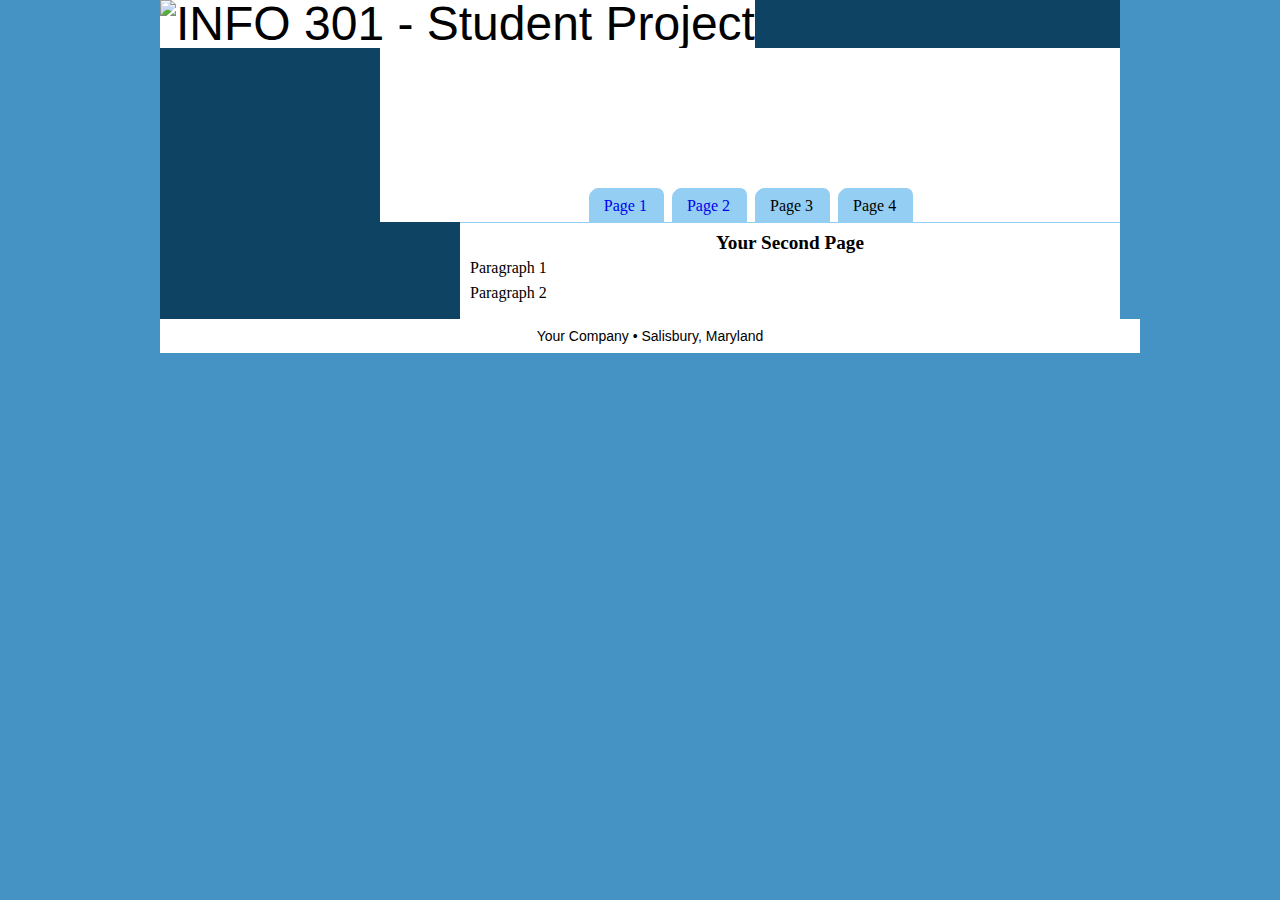
==== public/page2.html @ 634c775c "Checkpoint" ====
<!DOCTYPE html>
<html>
<head>
   <!--
      JavaScript 6th Edition  v 1.16
     

      Individual Project Template
  
      Author: 
      Date:   

      Filename: page 2.html
   -->
   <meta charset="utf-8" />
   <meta name="viewport" content="width=device-width; initial-scale=1.0; maximum-scale=1.0; user-scalable=0">
   <title>Individual Student Project Template 1</title>
   <link rel="stylesheet" href="styles.css" />
   <link href="https://fonts.googleapis.com/css?family=Arvo" rel="stylesheet">
  
</head>

<body>
   <div id="container">
      <header>
         <h1>
            <img src="https://cdn.glitch.com/bac04e2c-d049-4657-969e-9fa400a583f3%2FINFO301.png?1494724377866" alt="INFO 301 - Student Project" title="" />
         </h1>
      </header>

      <nav>
         <ul>
            <li><a href="index.html">Page 1</a></li>
            <li id="currentpage"><a href="#">Page 2</a></li>
            <li>Page 3</li>
            <li>Page 4</li>      </ul>
      </nav>
        
      <article>
         <h2>Your Second Page</h2>
         <p>Paragraph 1</p>
         <p>Paragraph 2</p>
      </article>
    
      <footer>
         <p>Your Company &bull; Salisbury, Maryland</p>
      </footer>
   </div>
  <script src="script.js"></script>
</body>
</html>
---- public/styles.css ----
//*  JavaScript 6th Edition v 1.16
 
    Large format style sheet

    Filename: project.css
*/

/* apply a natural box layout model to all elements */
* {
   -moz-box-sizing: border-box;
   -webkit-box-sizing: border-box;
   box-sizing: border-box;
}

/* reset rules */
html, body, div, span, applet, object, iframe,
h1, h2, h3, h4, h5, h6, p, blockquote, pre,
a, abbr, acronym, address, big, cite, code,
del, dfn, em, img, ins, kbd, q, s, samp,
small, strike, strong, sub, sup, tt, var,
b, u, i, center,
dl, dt, dd, ol, ul, li,
fieldset, form, label, legend,
table, caption, tbody, tfoot, thead, tr, th, td,
article, aside, canvas, details, embed, 
figure, figcaption, footer, header, hgroup, 
menu, nav, output, ruby, section, summary,
time, mark, audio, video {
   margin: 0;
   padding: 0;
   border: 0;
   font-size: 100%;
   font: inherit;
   vertical-align: baseline;
}

/* HTML5 display-role reset for older browsers */
article, aside, details, figcaption, figure, 
footer, header, hgroup, menu, nav, section {
   display: block;
}

body {
   line-height: 1;
   width: 960px;
   background: #4593C4;
   margin: 0 auto;
   font-family: Verdana, Geneva, sans-serif; 
   position: relative;
}

ol, ul {
   list-style: none;
}

blockquote, q {
   quotes: none;
}

blockquote:before, blockquote:after,
q:before, q:after {
   content: '';
   content: none;
}

table {
   border-collapse: collapse;
   border-spacing: 0;
}

a:link, a:visited {
   text-decoration: none;
   color: EFE0B9;
}

a:hover {
   text-decoration: underline;
   color: inherit;
}

a:active {
   text-decoration: none;
   color: inherit;
}

/* container */
#container {
   background: #0F4364;
}

/* page header */
header {
   background: white;
   font-size: 48px;
   float: left;
}

/* navigation */
nav {
   font-size: 16px;
   font-family: "Indie+Flower", cursive;
   padding-top: 142px;
   background: white;
   float: right;
   width: 740px;
}

nav ul {
   text-align: center;
}

nav ul li {
   display: inline-block;
   padding: 8px 15px;
   margin: 0 3px;
   background: #94CEF2;
   -moz-border-radius-topleft: 7px;
   -moz-border-radius-topright: 7px;
   -webkit-border-top-left-radius: 7px;
   -webkit-border-top-right-radius: 7px;
   border-top-left-radius: 7px;
   border-top-right-radius: 7px;
   -webkit-box-shadow: 2px -2px 0px #94CEF2,
                       2px 0px 0px #94CEF2;
   -moz-box-shadow:    2px -2px 0px #94CEF2,
                       2px 0px 0px #94CEF2;
   box-shadow:         2px -2px 0px #94CEF2,
                       2px 0px 0px #94CEF2;
}

nav ul #currentpage {
   background: #94CEF2;
   color: white;
}

/* main content */
article {
   width: 640px;
   float: right;
   font-family: "Indie+Flower", cursive;
   text-align: left;
   background: white;
   padding: 10px;
   border-top: 1px solid #94CEF2;
}

article h2 {
   font-family: "Indie+Flower", cursive;
   font-size: 1.2em;
   font-weight: bold;
   text-align: center;
   margin-bottom: 6px;
}

article p {
   margin-bottom: 6px;
   line-height: 1.2em;
}

article table {
   margin: 0 auto;
}

article th, article td {
   border: 1px solid black;
   border-collapse: collapse;
   padding: 5px;
}

article th {
   font-weight: bold;
   background: #EFE0B9;
}

/* form */
form {
   width: 560px;
   margin: 0 auto;
}

form fieldset{
   border: none; 
   background: #EFE0B9;
   position: relative;
}

form legend {
   font-size: 1.5em;
   font-weight: bold;
   margin: 10px;
}

form legend span {
   position: relative;
   top: 20px;
}

form label {
   display: block;
   font-size: 1.2em;
   width: 480px;
   text-align: right;
}
form label p {
   float: left;
   width: 100%;
   text-align: right;
}

form label p:nth-child(2) {
   font-size: 0.8em;
}

form input {
   padding: 1%;
   background: #333;
   color: #BBB;
   border: none;
   font: normal 1em/1.5em "Helvetica Neue", Arial, Helvetica, Geneva, sans-serif;
   float: right;
   clear: both;
   width: 60px;
   margin-left: 10px;
   margin-bottom: 20px;
   position: relative;
   top: -0.4em;
}

form input[type="checkbox"] {
   position: static;
}

/* sidebar */
aside {
   float: left;
   color: #EFE0B9;
   top: 190px;
   padding: 30px;
}

aside #estimate {
   font-weight: bold;
}

/* footer */
footer {
   background: white;
   width: 100%;
   clear: both;
   font-size: 14px;
   padding: 10px;
}

footer p {
   text-align: center;
}
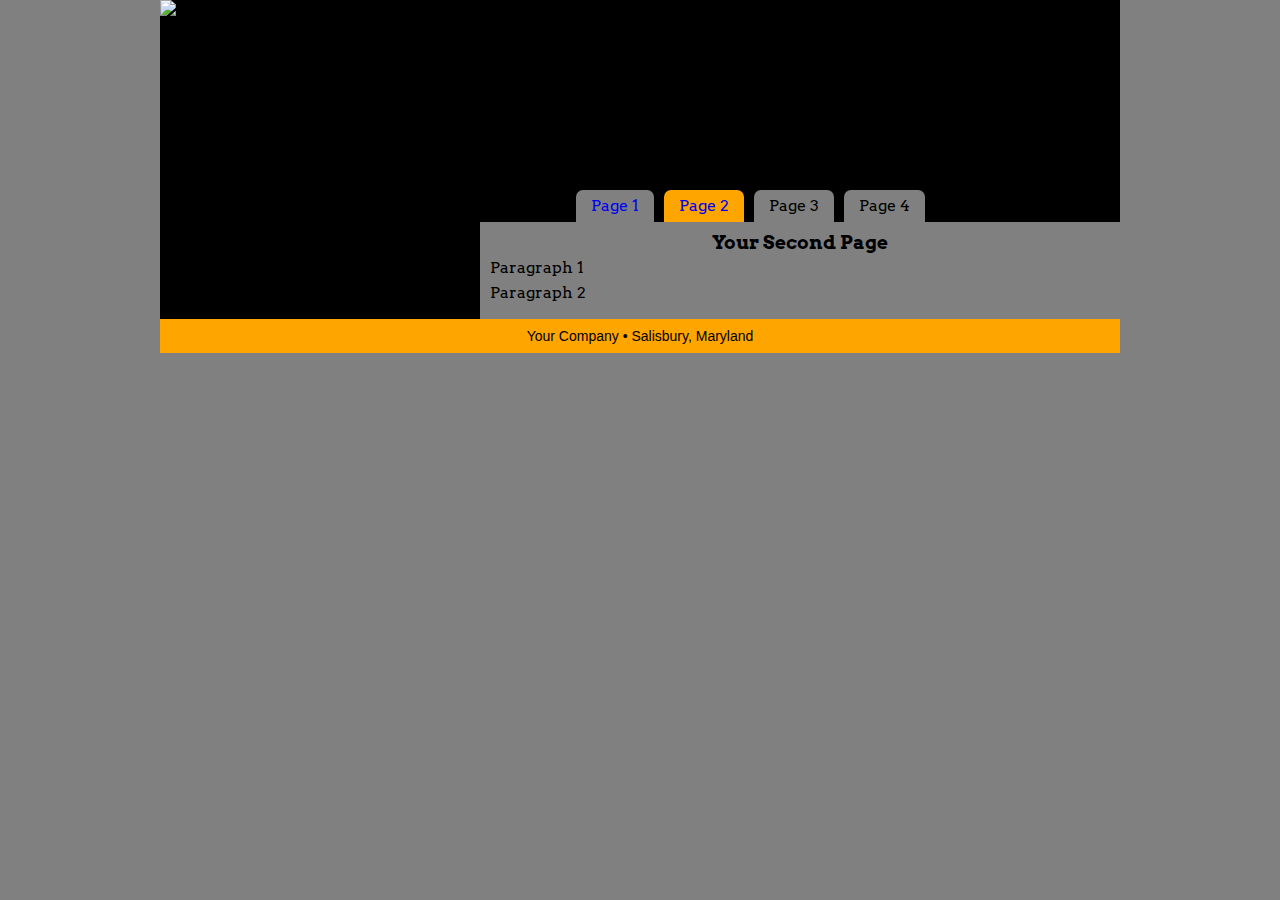
==== commit 6d15b310: "Checkpoint" ====
--- a/public/page2.html
+++ b/public/page2.html
@@ -24,7 +24,7 @@
    <div id="container">
       <header>
          <h1>
-            <img src="https://cdn.glitch.com/bac04e2c-d049-4657-969e-9fa400a583f3%2FINFO301.png?1494724377866" alt="INFO 301 - Student Project" title="" />
+            <img src="https://cdn.glitch.com/4db084c8-ebcc-4443-80e7-17ea24230903%2Fimage.png?1504904722320" alt="INFO 301 - Student Project" title="" />
          </h1>
       </header>
 
--- a/public/styles.css
+++ b/public/styles.css
@@ -1,4 +1,4 @@
-//*  JavaScript 6th Edition v 1.16
+/*  JavaScript 6th Edition v 1.16
  
     Large format style sheet
 
@@ -33,7 +33,7 @@
    font: inherit;
    vertical-align: baseline;
 }
-
+/* Changing colours is hard, luckily I can put just the name of the colour in instead of the binary code for it...*/
 /* HTML5 display-role reset for older browsers */
 article, aside, details, figcaption, figure, 
 footer, header, hgroup, menu, nav, section {
@@ -43,7 +43,7 @@
 body {
    line-height: 1;
    width: 960px;
-   background: #4593C4;
+   background: gray;
    margin: 0 auto;
    font-family: Verdana, Geneva, sans-serif; 
    position: relative;
@@ -75,22 +75,22 @@
 
 a:hover {
    text-decoration: underline;
-   color: inherit;
+   color: black;
 }
 
 a:active {
    text-decoration: none;
-   color: inherit;
+   color: black;
 }
 
 /* container */
 #container {
-   background: #0F4364;
+   background: black;
 }
 
 /* page header */
 header {
-   background: white;
+   background: black;
    font-size: 48px;
    float: left;
 }
@@ -98,9 +98,9 @@
 /* navigation */
 nav {
    font-size: 16px;
-   font-family: "Indie+Flower", cursive;
+   font-family: "Arvo", cursive;
    padding-top: 142px;
-   background: white;
+   background: black;
    float: right;
    width: 740px;
 }
@@ -113,39 +113,39 @@
    display: inline-block;
    padding: 8px 15px;
    margin: 0 3px;
-   background: #94CEF2;
+   background: gray;
    -moz-border-radius-topleft: 7px;
    -moz-border-radius-topright: 7px;
    -webkit-border-top-left-radius: 7px;
    -webkit-border-top-right-radius: 7px;
    border-top-left-radius: 7px;
    border-top-right-radius: 7px;
-   -webkit-box-shadow: 2px -2px 0px #94CEF2,
-                       2px 0px 0px #94CEF2;
-   -moz-box-shadow:    2px -2px 0px #94CEF2,
-                       2px 0px 0px #94CEF2;
-   box-shadow:         2px -2px 0px #94CEF2,
-                       2px 0px 0px #94CEF2;
+   -webkit-box-shadow: 2px -2px 0px orange,
+                       2px 0px 0px orange;
+   -moz-box-shadow:    2px -2px 0px orange,
+                       2px 0px 0px orange;
+   box-shadow:         2px -2px 0px black,
+                       2px 0px 0px black;
 }
 
 nav ul #currentpage {
-   background: #94CEF2;
-   color: white;
+   background: orange;
+   color: orange;
 }
 
 /* main content */
 article {
    width: 640px;
    float: right;
-   font-family: "Indie+Flower", cursive;
+   font-family: "Arvo", cursive;
    text-align: left;
-   background: white;
+   background: gray;
    padding: 10px;
-   border-top: 1px solid #94CEF2;
+   border-top: 1px solid gray;
 }
 
 article h2 {
-   font-family: "Indie+Flower", cursive;
+   font-family: "Arvo", cursive;
    font-size: 1.2em;
    font-weight: bold;
    text-align: center;
@@ -169,7 +169,7 @@
 
 article th {
    font-weight: bold;
-   background: #EFE0B9;
+   background: black;
 }
 
 /* form */
@@ -180,7 +180,7 @@
 
 form fieldset{
    border: none; 
-   background: #EFE0B9;
+   background: orange;
    position: relative;
 }
 
@@ -213,8 +213,8 @@
 
 form input {
    padding: 1%;
-   background: #333;
-   color: #BBB;
+   background: orange;
+   color: orange;
    border: none;
    font: normal 1em/1.5em "Helvetica Neue", Arial, Helvetica, Geneva, sans-serif;
    float: right;
@@ -233,7 +233,7 @@
 /* sidebar */
 aside {
    float: left;
-   color: #EFE0B9;
+   color: black;
    top: 190px;
    padding: 30px;
 }
@@ -244,7 +244,7 @@
 
 /* footer */
 footer {
-   background: white;
+   background: orange;
    width: 100%;
    clear: both;
    font-size: 14px;
@@ -253,4 +253,5 @@
 
 footer p {
    text-align: center;
-}
+  
+}
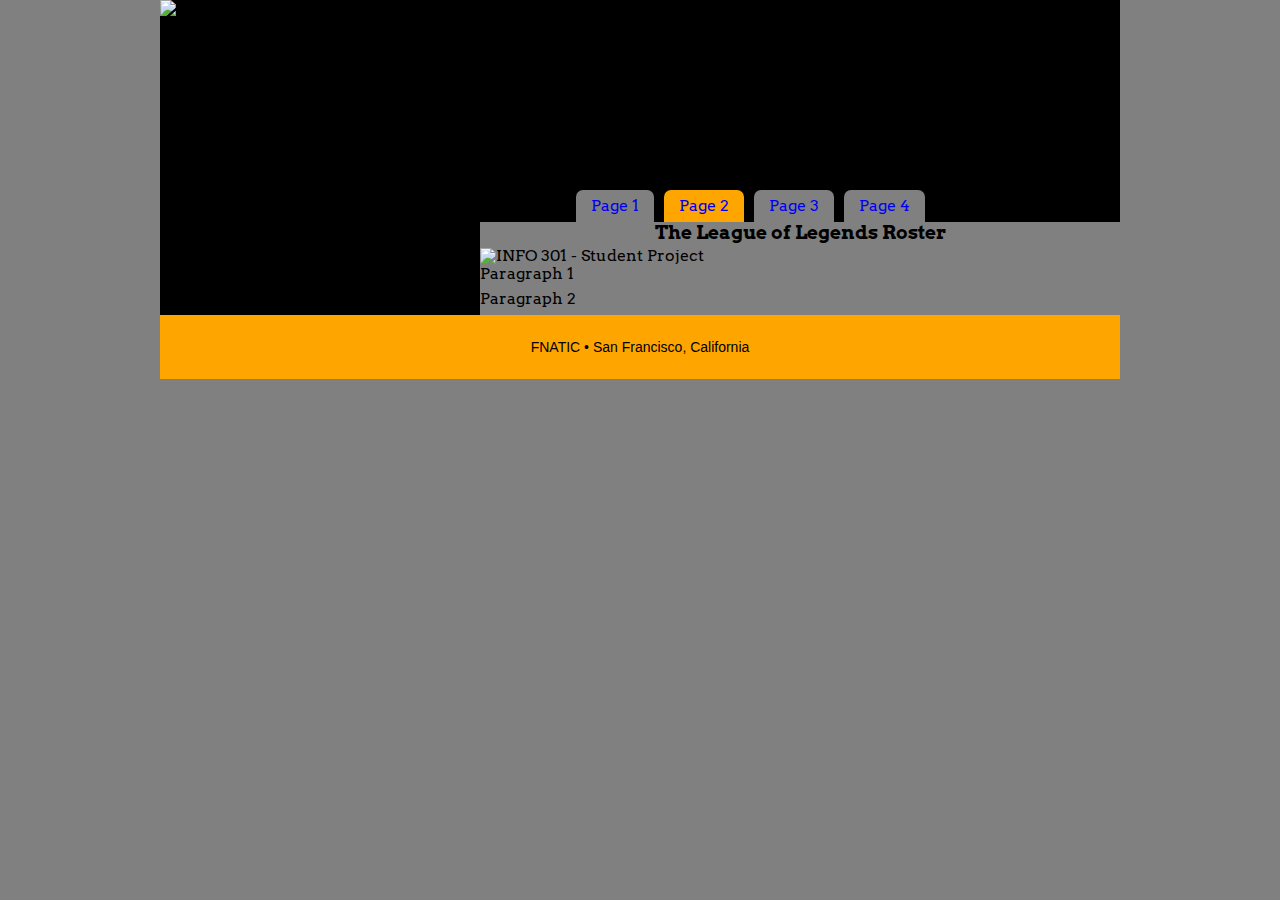
==== commit a934ab2c: "Checkpoint" ====
--- a/public/page2.html
+++ b/public/page2.html
@@ -32,18 +32,19 @@
          <ul>
             <li><a href="index.html">Page 1</a></li>
             <li id="currentpage"><a href="#">Page 2</a></li>
-            <li>Page 3</li>
-            <li>Page 4</li>      </ul>
+             <li id="page3"><a href="/page3.html">Page 3</a></li>
+            <li id="page4"><a href="/page4.html">Page 4</a></li></ul>
       </nav>
         
       <article>
-         <h2>Your Second Page</h2>
+         <h2>The League of Legends Roster </h2>
+         <img src="https://cdn.glitch.com/4db084c8-ebcc-4443-80e7-17ea24230903%2FTeam-Fnatic-EU-LCS-Spring-Split-2017.jpg?1504916203776" alt="INFO 301 - Student Project" title="" />
          <p>Paragraph 1</p>
          <p>Paragraph 2</p>
       </article>
     
       <footer>
-         <p>Your Company &bull; Salisbury, Maryland</p>
+         <p>FNATIC &bull; San Francisco, California</p>
       </footer>
    </div>
   <script src="script.js"></script>
--- a/public/styles.css
+++ b/public/styles.css
@@ -140,7 +140,7 @@
    font-family: "Arvo", cursive;
    text-align: left;
    background: gray;
-   padding: 10px;
+   padding: px;
    border-top: 1px solid gray;
 }
 
@@ -248,7 +248,7 @@
    width: 100%;
    clear: both;
    font-size: 14px;
-   padding: 10px;
+   padding: 25px;
 }
 
 footer p {
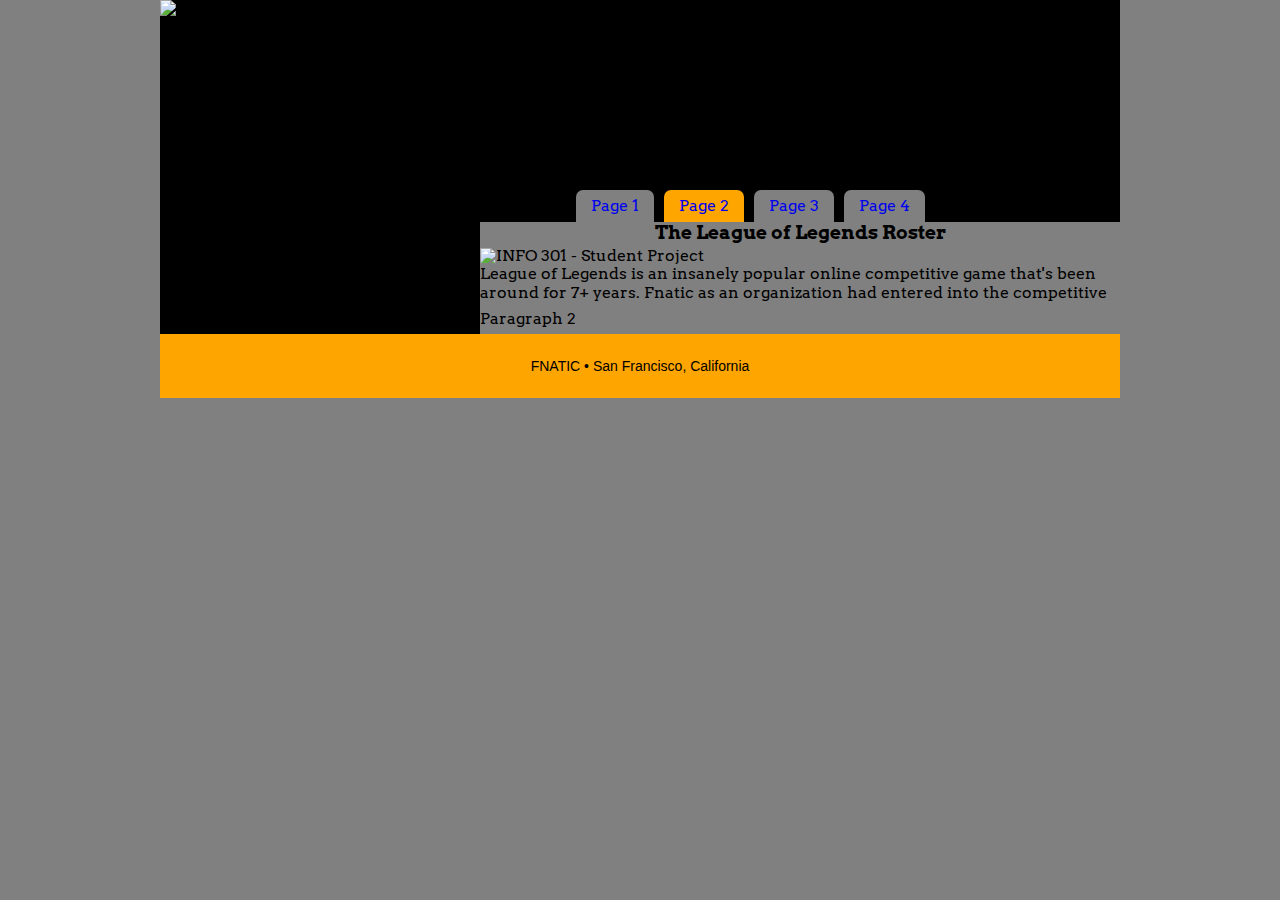
==== commit 8dd82975: "Checkpoint" ====
--- a/public/page2.html
+++ b/public/page2.html
@@ -39,7 +39,8 @@
       <article>
          <h2>The League of Legends Roster </h2>
          <img src="https://cdn.glitch.com/4db084c8-ebcc-4443-80e7-17ea24230903%2FTeam-Fnatic-EU-LCS-Spring-Split-2017.jpg?1504916203776" alt="INFO 301 - Student Project" title="" />
-         <p>Paragraph 1</p>
+         <p>League of Legends is an insanely popular online competitive game that's been around for 7+ years. Fnatic as an organization had entered into the
+        competitive</p>
          <p>Paragraph 2</p>
       </article>
     
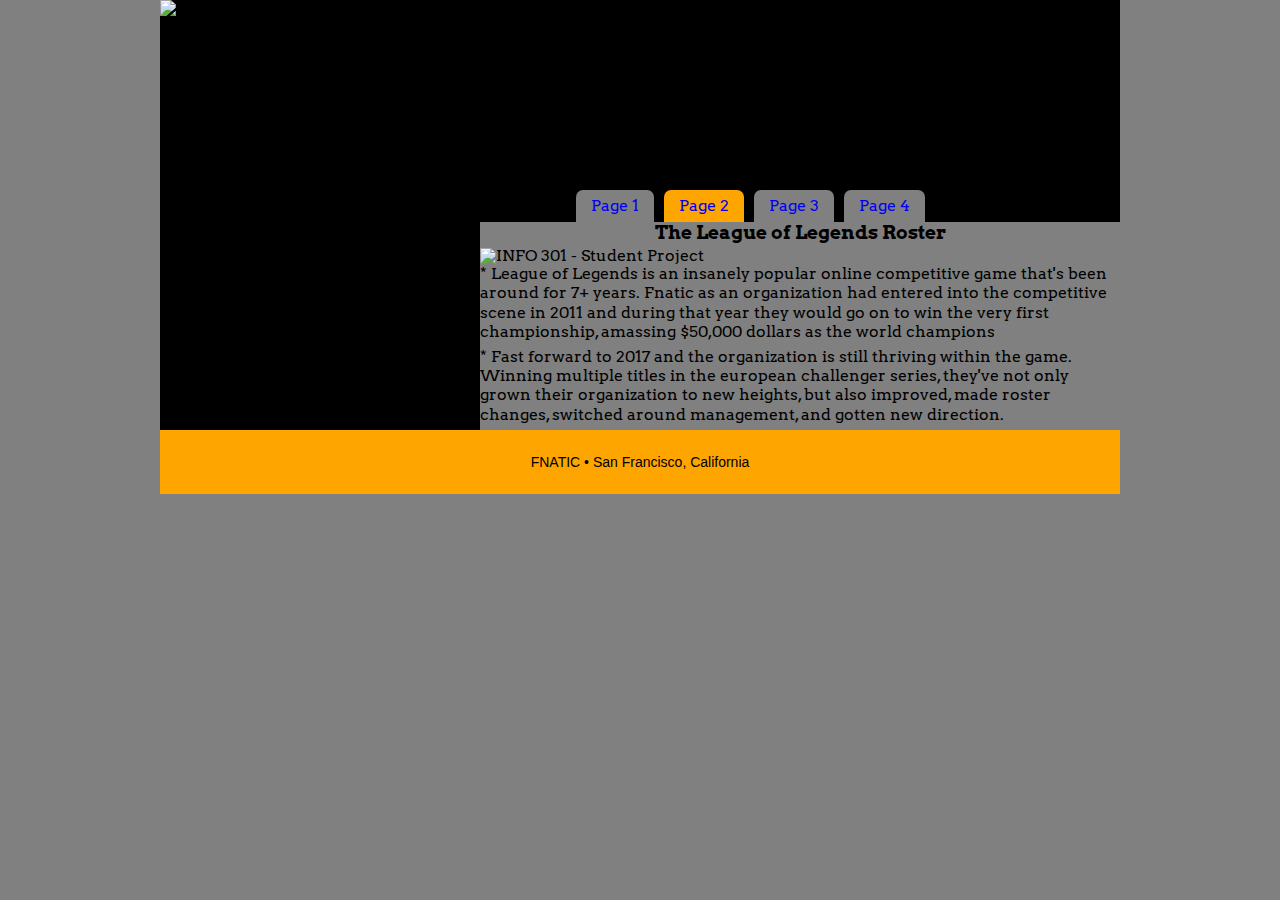
==== commit 94aa67ed: "Checkpoint" ====
--- a/public/page2.html
+++ b/public/page2.html
@@ -39,9 +39,10 @@
       <article>
          <h2>The League of Legends Roster </h2>
          <img src="https://cdn.glitch.com/4db084c8-ebcc-4443-80e7-17ea24230903%2FTeam-Fnatic-EU-LCS-Spring-Split-2017.jpg?1504916203776" alt="INFO 301 - Student Project" title="" />
-         <p>League of Legends is an insanely popular online competitive game that's been around for 7+ years. Fnatic as an organization had entered into the
-        competitive</p>
-         <p>Paragraph 2</p>
+         <p>*  League of Legends is an insanely popular online competitive game that's been around for 7+ years. Fnatic as an organization had entered into the
+        competitive scene in 2011 and during that year they would go on to win the very first championship, amassing $50,000 dollars as the world champions</p>
+         <p>*  Fast forward to 2017 and the organization is still thriving within the game. Winning multiple titles in the european challenger series, they've not only grown 
+        their organization to new heights, but also improved, made roster changes, switched around management, and gotten new direction.</p>
       </article>
     
       <footer>
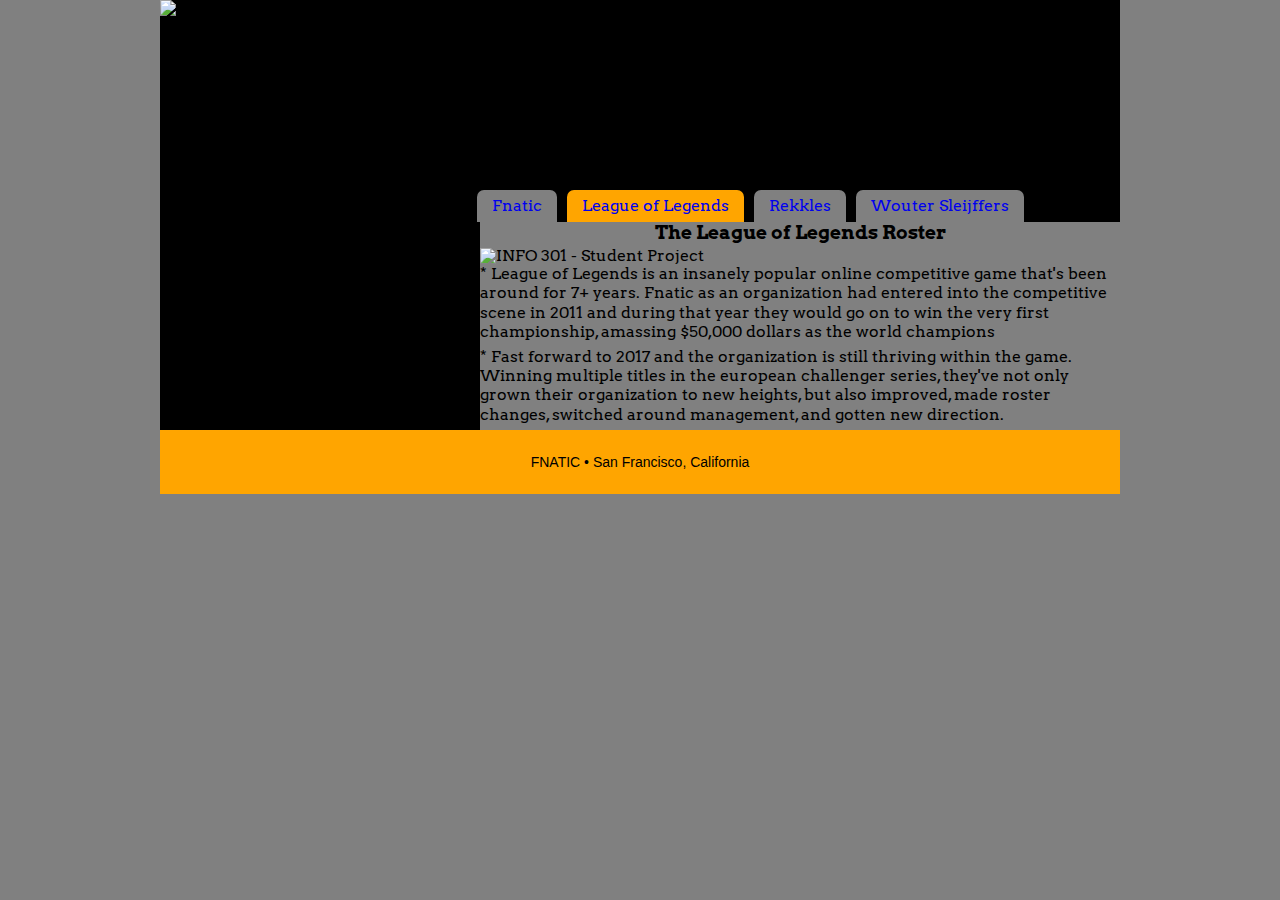
==== commit a4626576: "Checkpoint" ====
--- a/public/page2.html
+++ b/public/page2.html
@@ -30,10 +30,10 @@
 
       <nav>
          <ul>
-            <li><a href="index.html">Page 1</a></li>
-            <li id="currentpage"><a href="#">Page 2</a></li>
-             <li id="page3"><a href="/page3.html">Page 3</a></li>
-            <li id="page4"><a href="/page4.html">Page 4</a></li></ul>
+            <li><a href="index.html">Fnatic</a></li>
+            <li id="currentpage"><a href="#">League of Legends</a></li>
+             <li id="page3"><a href="/page3.html">Rekkles</a></li>
+            <li id="page4"><a href="/page4.html">Wouter Sleijffers</a></li></ul>
       </nav>
         
       <article>
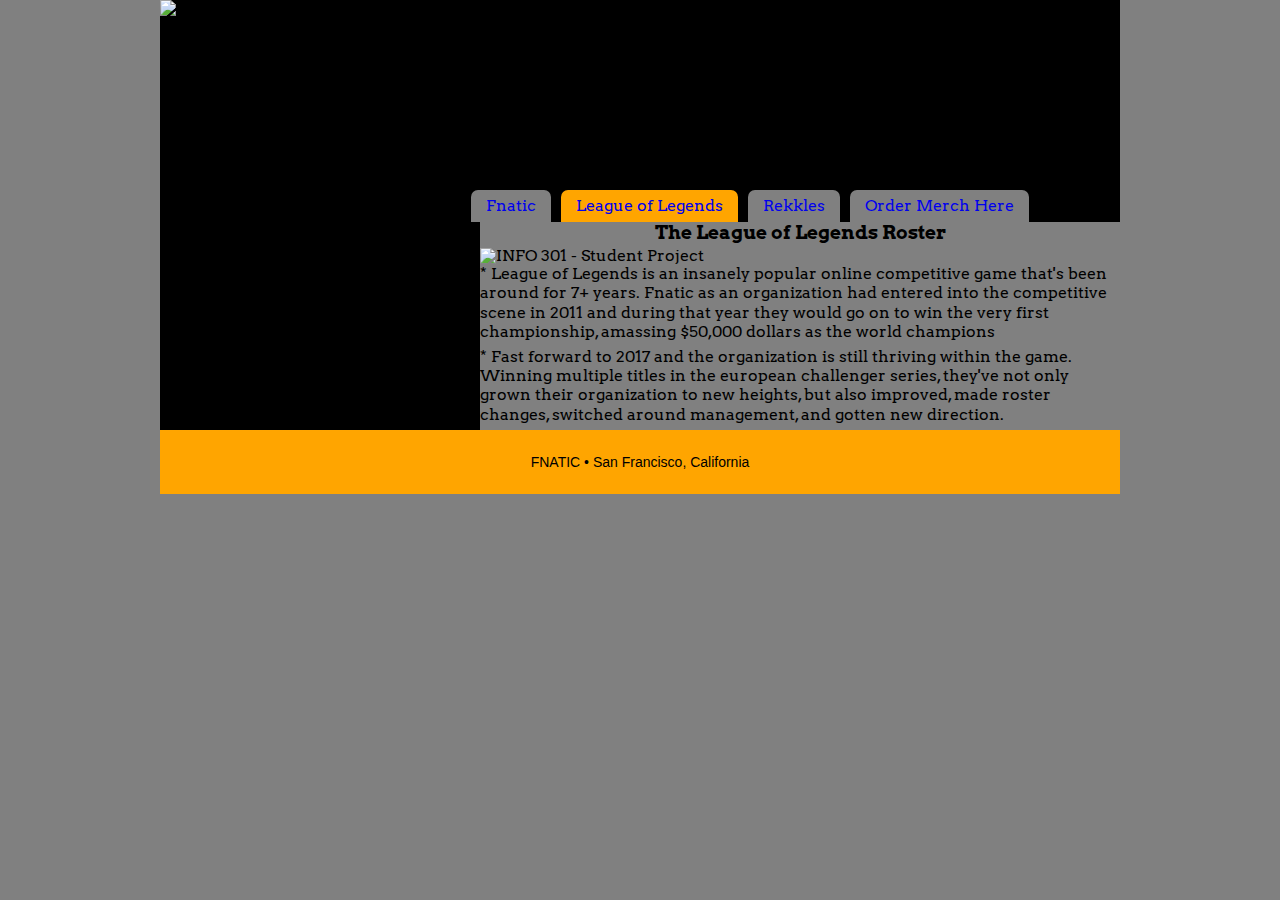
==== commit dce7a563: "Checkpoint" ====
--- a/public/page2.html
+++ b/public/page2.html
@@ -7,8 +7,8 @@
 
       Individual Project Template
   
-      Author: 
-      Date:   
+      Author: Alianto McDowney
+      Date:   9.7.17
 
       Filename: page 2.html
    -->
@@ -33,7 +33,7 @@
             <li><a href="index.html">Fnatic</a></li>
             <li id="currentpage"><a href="#">League of Legends</a></li>
              <li id="page3"><a href="/page3.html">Rekkles</a></li>
-            <li id="page4"><a href="/page4.html">Wouter Sleijffers</a></li></ul>
+            <li id="page4"><a href="/page4.html">Order Merch Here</a></li></ul>
       </nav>
         
       <article>
--- a/public/styles.css
+++ b/public/styles.css
@@ -176,6 +176,7 @@
 form {
    width: 560px;
    margin: 0 auto;
+  
 }
 
 form fieldset{
@@ -213,10 +214,10 @@
 
 form input {
    padding: 1%;
-   background: orange;
+   background: black;
    color: orange;
    border: none;
-   font: normal 1em/1.5em "Helvetica Neue", Arial, Helvetica, Geneva, sans-serif;
+   font: normal 1em/1.5em "Calibri", Arial, Helvetica, Geneva, sans-serif;
    float: right;
    clear: both;
    width: 60px;
